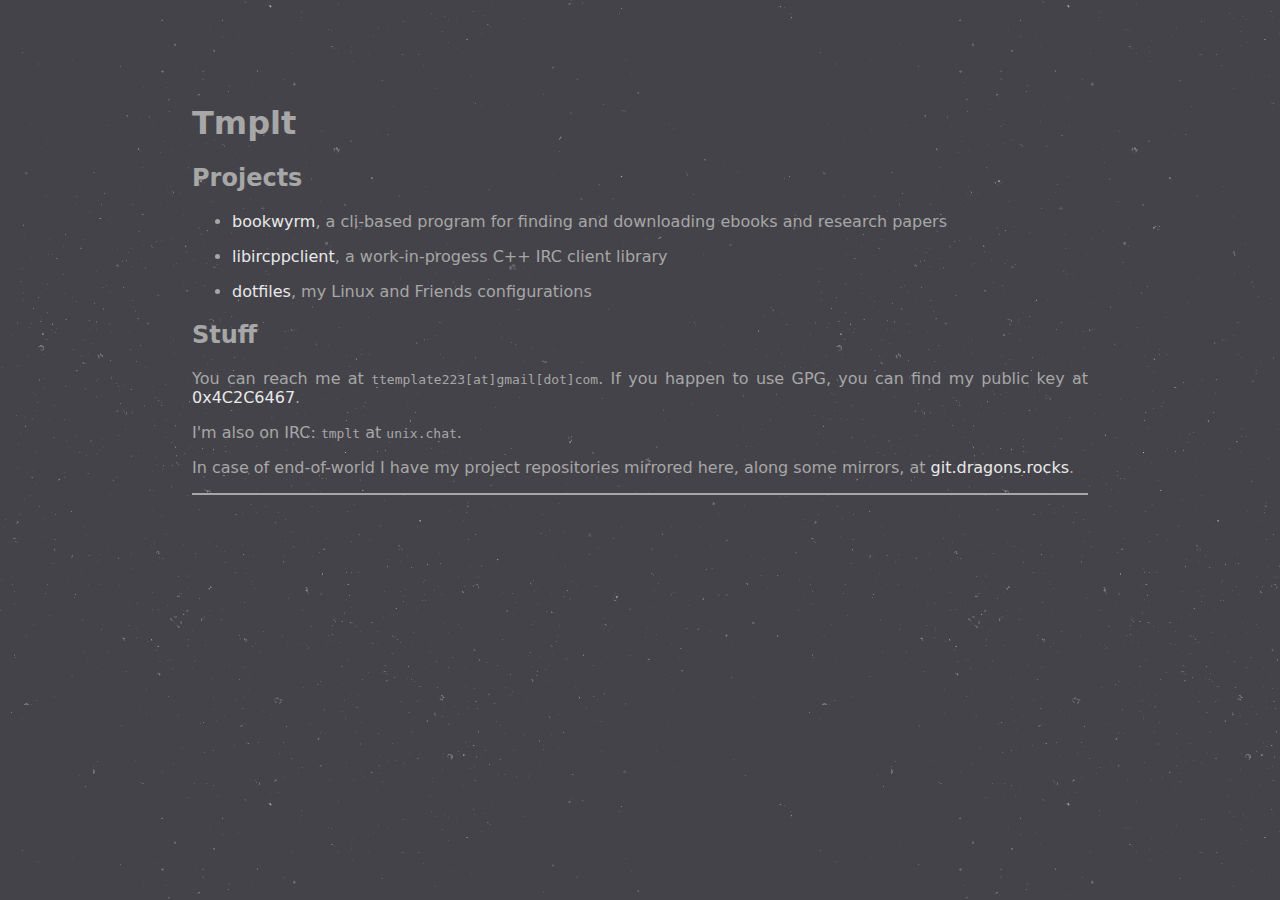
==== index.html @ eae8aed4 "new stuff, and remove old" ====
<!DOCTYPE HTML>
<html lang="en">
 <head>
  <title>
   /home/tmplt
  </title>
  <meta charset="utf-8">
   <meta content="width=device-width,initial-scale=1" name="viewport">
    <meta content="never" name="referrer">
     <link href="assets/main.css" rel="stylesheet" type="text/css"/>
    </meta>
   </meta>
  </meta>
 </head>
 <body id="main">
  <svg height="1" version="1.1" width="1" xmlns="http://www.w3.org/2000/svg" xmlns:xlink="http://www.w3.org/1999/xlink">
   <symbol id="hlogo" preserveaspectratio="xMinYMin" viewbox="0 0 20 20">
    <rect fill="inherit" height="30%" width="30%" x="35%" y="0%">
    </rect>
    <rect fill="inherit" height="30%" width="30%" x="70%" y="35%">
    </rect>
    <rect fill="inherit" height="30%" width="30%" x="0%" y="70%">
    </rect>
    <rect fill="inherit" height="30%" width="30%" x="35%" y="70%">
    </rect>
    <rect fill="inherit" height="30%" width="30%" x="70%" y="70%">
    </rect>
   </symbol>
  </svg>
  <header>
   <h1>
    Tmplt
   </h1>
  </header>
  <main>
   <!-- <h2> -->
   <!--  /whois -->
   <!-- </h2> -->
   <!-- <p> -->
   <!--  Yet another computer science student. Watch out, I know C++ and Python. -->
   <!-- </p> -->
   <h2>
    Projects
   </h2>
   <ul>
    <li>
     <a href="https://github.com/Tmplt/bookwyrm">bookwyrm</a>, a cli-based program for finding and downloading ebooks and research papers
    </li>
    <li>
     <a href="https://github.com/Tmplt/libircppclient">libircppclient</a>, a work-in-progess C++ IRC client library
    </li>
    <li>
     <a href="https://github.com/Tmplt/dotfiles">dotfiles</a>, my Linux and Friends configurations
    </li>
   </ul>

   <h2>Stuff</h2>
   <p>
   You can reach me at <code>ttemplate223[at]gmail[dot]com</code>.
   If you happen to use GPG, you can find my public key at <a href="public/0x4C2C6467.txt">0x4C2C6467</a>.
   </p>
   <p>
   I'm also on IRC: <code>tmplt</code> at <code>unix.chat</code>.
   </p>
   <p>
   In case of end-of-world I have my project repositories mirrored here, along some mirrors, at <a href="https://git.dragons.rocks">git.dragons.rocks</a>.
   </p>
  </main>
  <footer>
   <p id="runner">
   </p>
  </footer>
 </body>
</html>
---- assets/main.css ----
#main{
    margin:5% 15%;
    font-family:sans;
    text-align:justify;
    background-image: url(background.png)
}li{
    margin-bottom:1em;
}footer{
    border-top:2px solid;
}#hlink{
    float:right;
    padding-top:18px;
}#runner{
    float:middle;
}
a {
    color:#e9e9e9;
    text-decoration:none;
}

a:hover {
    color: #1e1e1e;
    background-color: #e9e9e9;
}
p,h2,h1,ul,li,footer {
    color: #a7a7a7;
}
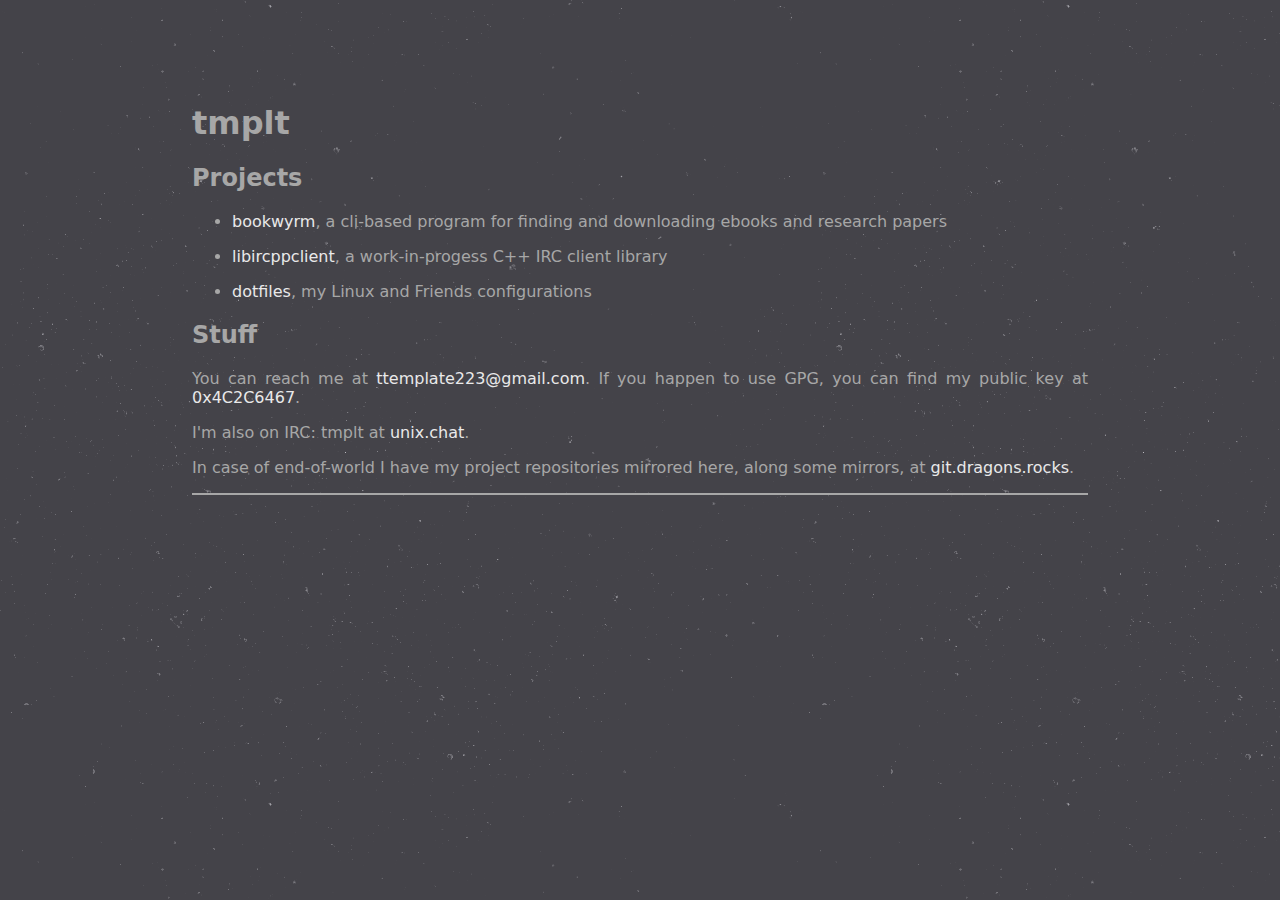
==== commit f28e78dc: "minor changeminor changess" ====
--- a/index.html
+++ b/index.html
@@ -29,7 +29,7 @@
   </svg>
   <header>
    <h1>
-    Tmplt
+    tmplt
    </h1>
   </header>
   <main>
@@ -56,11 +56,11 @@
 
    <h2>Stuff</h2>
    <p>
-   You can reach me at <code>ttemplate223[at]gmail[dot]com</code>.
+   You can reach me at <a href="mailto:ttemplate223@gmail.com">ttemplate223@gmail.com</a>.
    If you happen to use GPG, you can find my public key at <a href="public/0x4C2C6467.txt">0x4C2C6467</a>.
    </p>
    <p>
-   I'm also on IRC: <code>tmplt</code> at <code>unix.chat</code>.
+   I'm also on IRC: tmplt at <a href="https://nixers.net/showthread.php?tid=1876">unix.chat</a>.
    </p>
    <p>
    In case of end-of-world I have my project repositories mirrored here, along some mirrors, at <a href="https://git.dragons.rocks">git.dragons.rocks</a>.
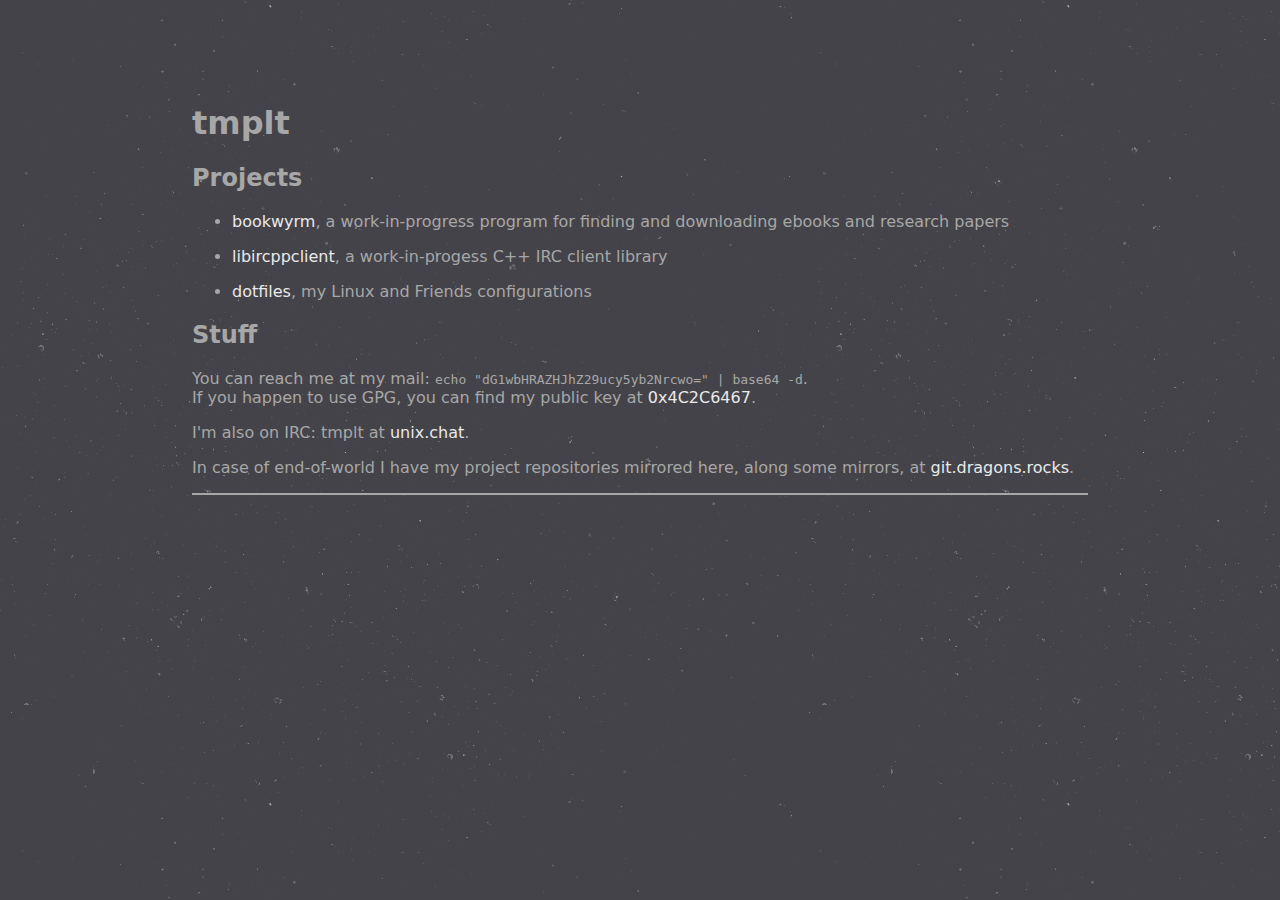
==== commit f6bdc89c: "state that bookwyrm is WIP" ====
--- a/index.html
+++ b/index.html
@@ -44,7 +44,7 @@
    </h2>
    <ul>
     <li>
-     <a href="https://github.com/Tmplt/bookwyrm">bookwyrm</a>, a cli-based program for finding and downloading ebooks and research papers
+     <a href="https://github.com/Tmplt/bookwyrm">bookwyrm</a>, a work-in-progress program for finding and downloading ebooks and research papers
     </li>
     <li>
      <a href="https://github.com/Tmplt/libircppclient">libircppclient</a>, a work-in-progess C++ IRC client library
@@ -56,7 +56,7 @@
 
    <h2>Stuff</h2>
    <p>
-   You can reach me at <a href="mailto:ttemplate223@gmail.com">ttemplate223@gmail.com</a>.
+   You can reach me at my mail: <code>echo "dG1wbHRAZHJhZ29ucy5yb2Nrcwo=" | base64 -d</code>.<br>
    If you happen to use GPG, you can find my public key at <a href="public/0x4C2C6467.txt">0x4C2C6467</a>.
    </p>
    <p>
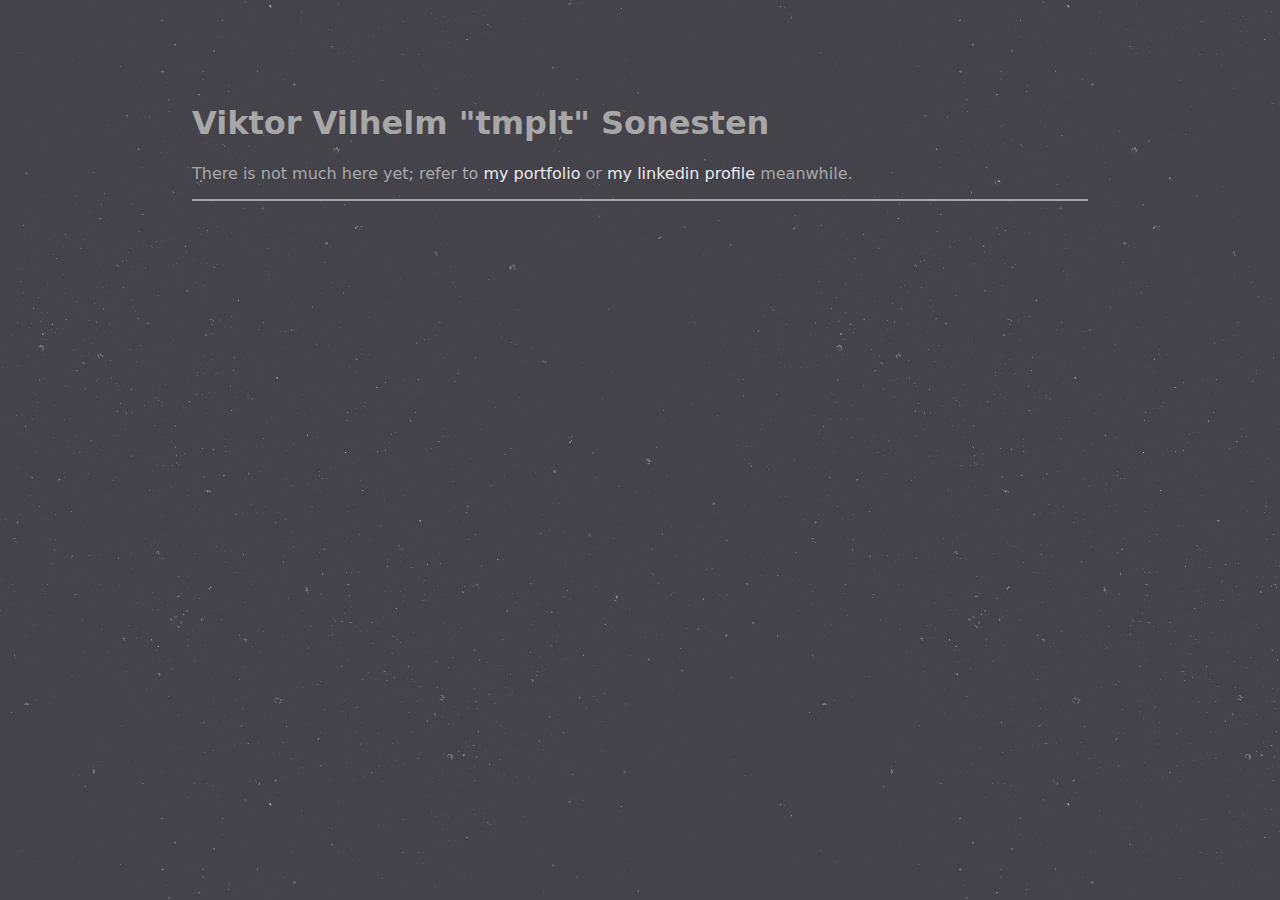
==== commit e8091cf9: "update for tmplt.dev" ====
--- a/index.html
+++ b/index.html
@@ -29,46 +29,16 @@
   </svg>
   <header>
    <h1>
-    tmplt
+    Viktor Vilhelm "tmplt" Sonesten
    </h1>
   </header>
   <main>
-   <!-- <h2> -->
-   <!--  /whois -->
-   <!-- </h2> -->
-   <!-- <p> -->
-   <!--  Yet another computer science student. Watch out, I know C++ and Python. -->
-   <!-- </p> -->
-   <h2>
-    Projects
-   </h2>
-   <ul>
-    <li>
-     <a href="https://github.com/Tmplt/bookwyrm">bookwyrm</a>, a work-in-progress program for finding and downloading ebooks and research papers
-    </li>
-    <li>
-     <a href="https://github.com/Tmplt/libircppclient">libircppclient</a>, a work-in-progess C++ IRC client library
-    </li>
-    <li>
-     <a href="https://github.com/Tmplt/dotfiles">dotfiles</a>, my Linux and Friends configurations
-    </li>
-   </ul>
-
-   <h2>Stuff</h2>
-   <p>
-   You can reach me at my mail: <code>echo "dG1wbHRAZHJhZ29ucy5yb2Nrcwo=" | base64 -d</code>.<br>
-   If you happen to use GPG, you can find my public key at <a href="public/0x4C2C6467.txt">0x4C2C6467</a>.
-   </p>
-   <p>
-   I'm also on IRC: tmplt at <a href="https://nixers.net/showthread.php?tid=1876">unix.chat</a>.
-   </p>
-   <p>
-   In case of end-of-world I have my project repositories mirrored here, along some mirrors, at <a href="https://git.dragons.rocks">git.dragons.rocks</a>.
-   </p>
+      <p>
+      There is not much here yet; refer to <a href="https://github.com/tmplt">my portfolio</a> or <a href="https://www.linkedin.com/in/sonesten/">my linkedin profile</a> meanwhile.
+      </p>
   </main>
   <footer>
-   <p id="runner">
-   </p>
+   <p id="runner"/>
   </footer>
  </body>
 </html>
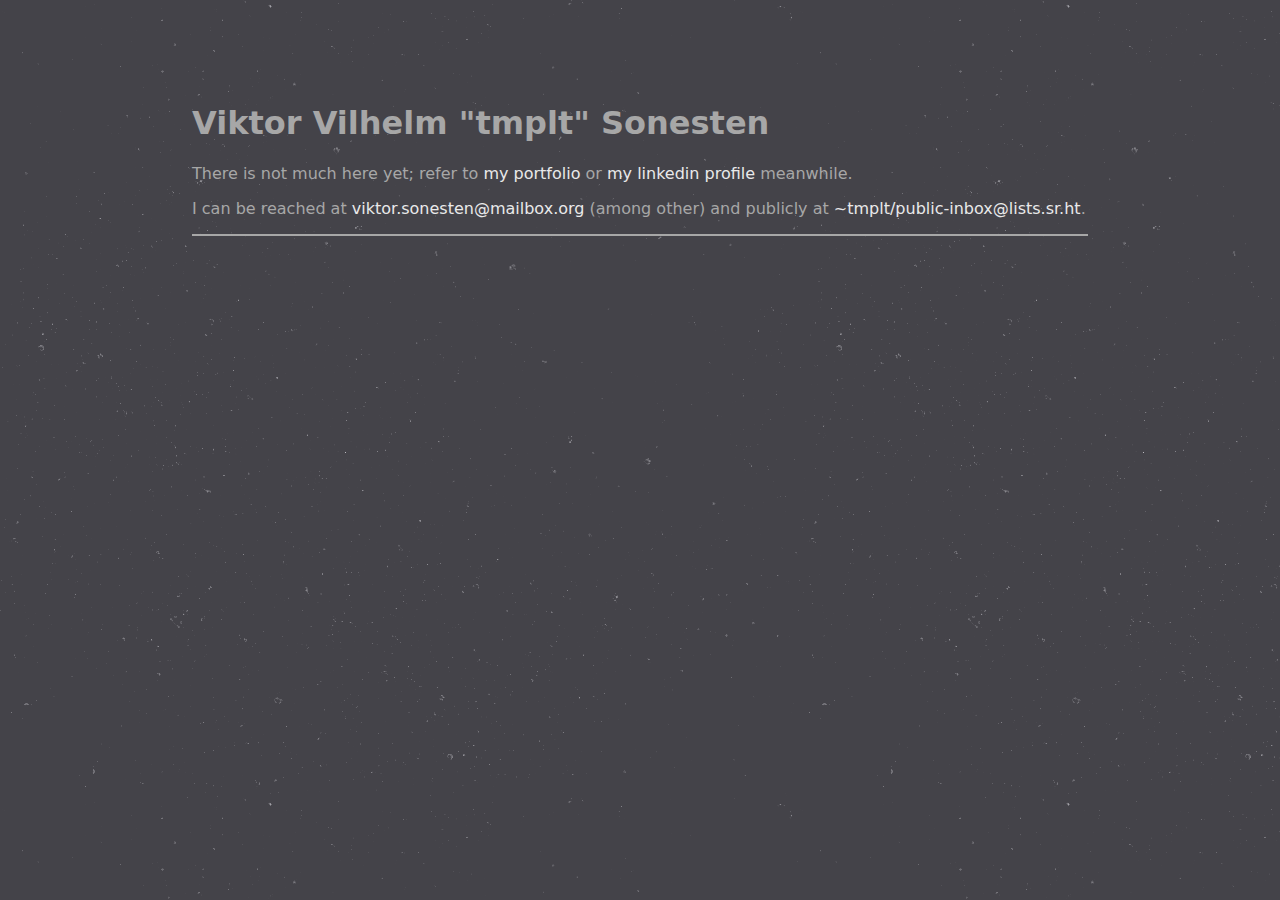
==== commit 0baf1a9e: "provide contact details (private and public)" ====
--- a/index.html
+++ b/index.html
@@ -2,12 +2,13 @@
 <html lang="en">
  <head>
   <title>
-   /home/tmplt
+   ~tmplt
   </title>
   <meta charset="utf-8">
    <meta content="width=device-width,initial-scale=1" name="viewport">
     <meta content="never" name="referrer">
      <link href="assets/main.css" rel="stylesheet" type="text/css"/>
+     <link href=data:, rel=icon>
     </meta>
    </meta>
   </meta>
@@ -36,6 +37,9 @@
       <p>
       There is not much here yet; refer to <a href="https://github.com/tmplt">my portfolio</a> or <a href="https://www.linkedin.com/in/sonesten/">my linkedin profile</a> meanwhile.
       </p>
+      <p>
+      I can be reached at <a href="mailto:viktor.sonesten@mailbox.org">viktor.sonesten@mailbox.org</a> (among other) and publicly at <a href="mailto:~tmplt/public-inbox@lists.sr.ht">~tmplt/public-inbox@lists.sr.ht</a>.
+      </p>
   </main>
   <footer>
    <p id="runner"/>
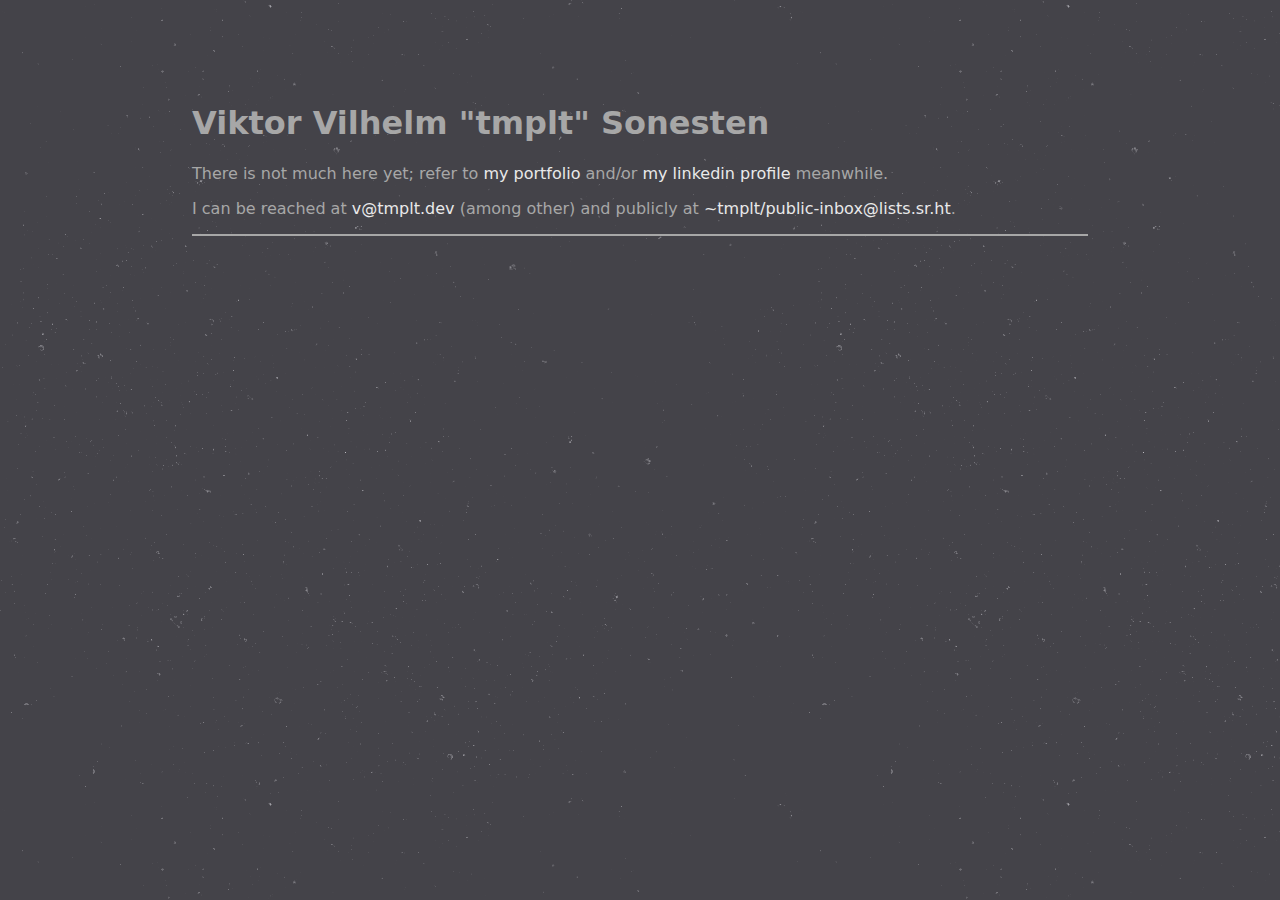
==== commit 5fb8e700: "update private email" ====
--- a/index.html
+++ b/index.html
@@ -35,10 +35,10 @@
   </header>
   <main>
       <p>
-      There is not much here yet; refer to <a href="https://github.com/tmplt">my portfolio</a> or <a href="https://www.linkedin.com/in/sonesten/">my linkedin profile</a> meanwhile.
+      There is not much here yet; refer to <a href="https://github.com/tmplt">my portfolio</a> and/or <a href="https://www.linkedin.com/in/sonesten/">my linkedin profile</a> meanwhile.
       </p>
       <p>
-      I can be reached at <a href="mailto:viktor.sonesten@mailbox.org">viktor.sonesten@mailbox.org</a> (among other) and publicly at <a href="mailto:~tmplt/public-inbox@lists.sr.ht">~tmplt/public-inbox@lists.sr.ht</a>.
+      I can be reached at <a href="mailto:v@tmplt.dev">v@tmplt.dev</a> (among other) and publicly at <a href="mailto:~tmplt/public-inbox@lists.sr.ht">~tmplt/public-inbox@lists.sr.ht</a>.
       </p>
   </main>
   <footer>
